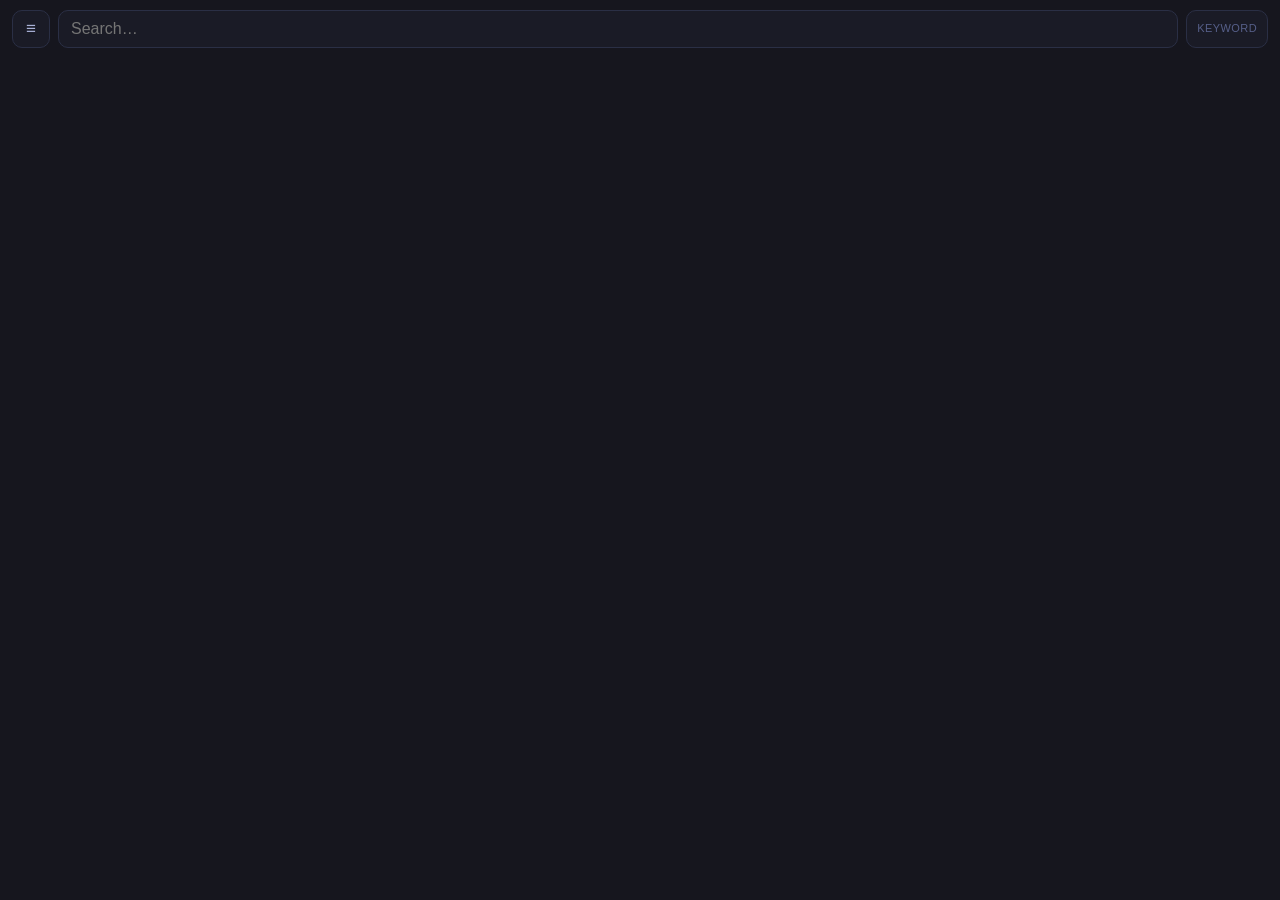
==== pocket/template.html @ 7e0d910b "feat: Constellation Pocket v1 template + injector (offline sky, provider seam, bridge stub)" ====
<!DOCTYPE html>
<html lang="en">
<head>
<meta charset="utf-8">
<meta name="viewport" content="width=device-width, initial-scale=1, viewport-fit=cover, user-scalable=no">
<meta name="apple-mobile-web-app-capable" content="yes">
<meta name="apple-mobile-web-app-status-bar-style" content="black-translucent">
<title>Constellation Pocket</title>
<style>
  :root{
    --bg:#16161e; --panel:#1a1b26; --panel2:#1f2335; --line:#2a2f45;
    --text:#c0caf5; --dim:#565f89; --soft:#a9b1d6;
    --accent:#ff9e64; --accent-soft:rgba(255,158,100,.18);
  }
  *{box-sizing:border-box; margin:0; padding:0;}
  html,body{
    position:fixed; inset:0; overflow:hidden;
    height:100vh; height:100dvh; width:100vw;
    background:var(--bg); color:var(--text);
    font:14px/1.45 -apple-system,BlinkMacSystemFont,"SF Pro Text","Segoe UI",Roboto,sans-serif;
    touch-action:none; overscroll-behavior:none;
    -webkit-user-select:none; user-select:none; -webkit-touch-callout:none;
  }
  #sky{position:absolute; inset:0; display:block;}
  /* ---------- top bar ---------- */
  #topbar{
    position:absolute; left:0; right:0; top:0; z-index:10;
    display:flex; gap:8px; align-items:center;
    padding:calc(env(safe-area-inset-top,0px) + 10px) 12px 10px;
    background:linear-gradient(to bottom, rgba(22,22,30,.92), rgba(22,22,30,0));
    pointer-events:none;
  }
  #topbar > *{pointer-events:auto;}
  #menuBtn{
    flex:0 0 auto; width:38px; height:38px; border-radius:10px;
    border:1px solid var(--line); background:var(--panel); color:var(--soft);
    font-size:17px; cursor:pointer;
  }
  #q{
    flex:1; height:38px; border-radius:10px; border:1px solid var(--line);
    background:var(--panel); color:var(--text); padding:0 12px;
    font-size:16px; outline:none; -webkit-user-select:text; user-select:text;
    -webkit-appearance:none; appearance:none;
  }
  #q:focus{border-color:var(--accent);}
  #mode{
    flex:0 0 auto; height:38px; display:flex; align-items:center; padding:0 10px;
    border-radius:10px; border:1px solid var(--line); background:var(--panel);
    color:var(--dim); font-size:11px; letter-spacing:.4px; text-transform:uppercase;
  }
  #mode.semantic{color:var(--accent); border-color:var(--accent);}
  /* ---------- results ---------- */
  #results{
    position:absolute; z-index:9; left:12px; right:12px;
    top:calc(env(safe-area-inset-top,0px) + 56px);
    max-height:55%; overflow-y:auto; border-radius:12px;
    background:var(--panel); border:1px solid var(--line);
    touch-action:pan-y; overscroll-behavior:contain;
    box-shadow:0 12px 32px rgba(0,0,0,.5);
  }
  .res{padding:10px 12px; border-bottom:1px solid var(--line); cursor:pointer;}
  .res:last-child{border-bottom:none;}
  .res:active{background:var(--pan2, var(--panel2));}
  .res .nm{font-weight:600; white-space:nowrap; overflow:hidden; text-overflow:ellipsis;}
  .res .meta{font-size:11.5px; color:var(--dim); margin-top:2px;}
  .res .meta .cdot{display:inline-block; width:8px; height:8px; border-radius:50%; margin-right:5px; vertical-align:-1px;}
  .res .sn{font-size:12px; color:var(--soft); margin-top:3px; white-space:nowrap; overflow:hidden; text-overflow:ellipsis;}
  .res.none{color:var(--dim); cursor:default;}
  /* ---------- drawer ---------- */
  #scrim{position:absolute; inset:0; z-index:19; background:rgba(0,0,0,.45);}
  #drawer{
    position:absolute; z-index:20; top:0; bottom:0; left:0; width:min(320px,86vw);
    background:var(--panel); border-right:1px solid var(--line);
    padding:calc(env(safe-area-inset-top,0px) + 14px) 14px calc(env(safe-area-inset-bottom,0px) + 14px);
    overflow-y:auto; touch-action:pan-y; overscroll-behavior:contain;
    display:flex; flex-direction:column; gap:14px;
  }
  #drawer h1{font-size:15px; font-weight:700; letter-spacing:.3px;}
  #drawer h1 .dot{color:var(--accent);}
  #drawer h2{font-size:11px; color:var(--dim); text-transform:uppercase; letter-spacing:.8px; margin-bottom:6px;}
  .seg{display:flex; gap:6px;}
  .seg button{
    flex:1; padding:8px 0; border-radius:9px; border:1px solid var(--line);
    background:var(--panel2); color:var(--soft); font-size:12.5px; cursor:pointer;
  }
  .seg button.on{border-color:var(--accent); color:var(--accent); background:var(--accent-soft);}
  .filt{display:flex; align-items:center; gap:8px; width:100%;
    padding:7px 8px; border-radius:8px; border:1px solid transparent;
    background:none; color:var(--soft); font-size:12.5px; text-align:left; cursor:pointer;}
  .filt.off{opacity:.34;}
  .filt .cdot{flex:0 0 auto; width:10px; height:10px; border-radius:50%;}
  .filt .lbl{flex:1; white-space:nowrap; overflow:hidden; text-overflow:ellipsis;}
  .filt .ct{color:var(--dim); font-size:11px;}
  #resetBtn{margin-top:2px; padding:8px; border-radius:9px; border:1px solid var(--line);
    background:none; color:var(--dim); font-size:12px; cursor:pointer;}
  #stamp{margin-top:auto; padding-top:12px; border-top:1px solid var(--line);
    font-size:11px; color:var(--dim); line-height:1.7;}
  #stamp b{color:var(--soft); font-weight:600;}
  /* ---------- detail card ---------- */
  #card{
    position:absolute; z-index:8; left:10px; right:10px;
    bottom:calc(env(safe-area-inset-bottom,0px) + 10px);
    background:var(--panel); border:1px solid var(--line); border-radius:14px;
    padding:14px; box-shadow:0 12px 32px rgba(0,0,0,.5);
    max-height:44%; overflow-y:auto; touch-action:pan-y; overscroll-behavior:contain;
  }
  #card .hd{display:flex; gap:10px; align-items:flex-start;}
  #card .nm{font-size:15px; font-weight:700; flex:1;}
  #cardClose{flex:0 0 auto; width:28px; height:28px; border-radius:8px; border:1px solid var(--line);
    background:var(--panel2); color:var(--dim); cursor:pointer; font-size:13px;}
  #card .meta{font-size:12px; color:var(--dim); margin-top:6px;}
  #card .clch{display:inline-flex; align-items:center; gap:6px; margin-top:8px;
    padding:3px 9px; border-radius:999px; border:1px solid var(--line); font-size:11.5px; color:var(--soft);}
  #card .clch .cdot{width:8px; height:8px; border-radius:50%;}
  #card .sn{margin-top:9px; font-size:13px; color:var(--soft);}
  #card .terms{margin-top:9px; display:flex; flex-wrap:wrap; gap:6px;}
  #card .terms span{padding:3px 8px; border-radius:7px; background:var(--panel2);
    border:1px solid var(--line); font-size:11px; color:var(--dim);}
  [hidden]{display:none !important;}
</style>
</head>
<body>
<canvas id="sky"></canvas>

<header id="topbar">
  <button id="menuBtn" aria-label="Menu">≡</button>
  <input id="q" type="search" placeholder="Search…" autocomplete="off" autocapitalize="off" spellcheck="false">
  <span id="mode">keyword</span>
</header>

<div id="results" hidden></div>

<div id="scrim" hidden></div>
<aside id="drawer" hidden>
  <h1>Constellation <span class="dot">Pocket</span></h1>
  <section>
    <h2>Layout</h2>
    <div class="seg">
      <button id="layEmbed" class="on">Embedding</button>
      <button id="laySim">Simulated</button>
    </div>
  </section>
  <section>
    <h2>Providers</h2>
    <div id="provList"></div>
  </section>
  <section>
    <h2>Clusters</h2>
    <div id="clList"></div>
  </section>
  <button id="resetBtn">Reset filters</button>
  <div id="stamp"></div>
</aside>

<div id="card" hidden>
  <div class="hd"><div class="nm" id="cNm"></div><button id="cardClose">✕</button></div>
  <div class="meta" id="cMeta"></div>
  <span class="clch" id="cCl"><span class="cdot"></span><span id="cClTxt"></span></span>
  <div class="sn" id="cSn"></div>
  <div class="terms" id="cTerms"></div>
</div>

<script id="bundle" type="application/json">__BUNDLE_JSON__</script>
<script>
/* =====================================================================
   Constellation Pocket v1 — single-file, offline, classic-script only.
   Bundle schema v1 (see scripts/build_pocket.py). Node ids are
   server-canonical; edges are [srcIdx, dstIdx, weight] into nodes[].

   PHASE 2 BRIDGE CONTRACT ---------------------------------------------
   The Swift shell registers a WKScriptMessageHandler named
   "constellationSearch". JS -> Swift message:
       { requestId: string, query: string, k: number }
   Swift -> JS reply (evaluateJavaScript):
       window.__constellationBridgeResult(requestId,
         { ok:true,  results:[{ id:string, score:number, snippet?:string }] }
       | { ok:false, error:string })
   Unknown ids are ignored; 8s timeout falls back to keyword search.
   Nothing else in this file changes for Phase 2.
   ===================================================================== */
'use strict';

/* ---------- bundle ---------- */
var B = JSON.parse(document.getElementById('bundle').textContent);
var N = B.nodes, E = B.edges || [], NN = N.length;
var CLUSTERS = {};
(B.clusters || []).forEach(function(c){ CLUSTERS[c.id] = c; });
var byId = {};
N.forEach(function(n, i){ byId[n.id] = i; });
var adj = new Array(NN);
for (var i0 = 0; i0 < NN; i0++) adj[i0] = [];
E.forEach(function(e){ adj[e[0]].push(e[1]); adj[e[1]].push(e[0]); });

/* ---------- layouts: pick 2 highest-variance axes, normalize ---------- */
function pickAxes(keys){
  var st = keys.map(function(k){
    var m = 0, i; for (i = 0; i < NN; i++) m += N[i][k]; m /= NN;
    var v = 0, d; for (i = 0; i < NN; i++){ d = N[i][k] - m; v += d * d; }
    return { k: k, v: v };
  });
  st.sort(function(a, b){ return b.v - a.v; });
  return [st[0].k, st[1].k];
}
function buildLayout(keys){
  var ax = pickAxes(keys), kx = ax[0], ky = ax[1];
  var X = new Float32Array(NN), Y = new Float32Array(NN);
  var minx = 1e9, maxx = -1e9, miny = 1e9, maxy = -1e9, i, x, y;
  for (i = 0; i < NN; i++){
    x = N[i][kx]; y = N[i][ky];
    if (x < minx) minx = x; if (x > maxx) maxx = x;
    if (y < miny) miny = y; if (y > maxy) maxy = y;
  }
  var s = 1000 / Math.max(maxx - minx, maxy - miny, 1e-6);
  var cx = (minx + maxx) / 2, cy = (miny + maxy) / 2;
  for (i = 0; i < NN; i++){
    X[i] = (N[i][kx] - cx) * s;
    Y[i] = (N[i][ky] - cy) * s;
  }
  return { X: X, Y: Y, axes: kx + '/' + ky };
}
var L_EMBED = buildLayout(['tx', 'ty', 'tz']);
var L_SIM   = buildLayout(['x', 'y', 'z']);
var morphT = 0;                       /* 0 = embedding, 1 = simulated */
var morphAnim = null;
function px(i){ return L_EMBED.X[i] + (L_SIM.X[i] - L_EMBED.X[i]) * morphT; }
function py(i){ return L_EMBED.Y[i] + (L_SIM.Y[i] - L_EMBED.Y[i]) * morphT; }

/* ---------- canvas ---------- */
var cv = document.getElementById('sky');
var ctx = cv.getContext('2d');
var W = 0, H = 0, DPR = 1;
function resize(){
  DPR = Math.min(window.devicePixelRatio || 1, 3);
  W = window.innerWidth; H = window.innerHeight;
  cv.width = Math.round(W * DPR); cv.height = Math.round(H * DPR);
  cv.style.width = W + 'px'; cv.style.height = H + 'px';  /* explicit CSS size: required */
  ctx.setTransform(DPR, 0, 0, DPR, 0, 0);
  dirty();
}
window.addEventListener('resize', resize);

/* ---------- sprite atlas: one glow sprite per cluster color ---------- */
var SPR = 64, HALF = SPR / 2;
var clusterIds = (B.clusters || []).map(function(c){ return c.id; });
var atlas = document.createElement('canvas');
atlas.width = SPR * Math.max(clusterIds.length, 1); atlas.height = SPR;
var atx = atlas.getContext('2d');
var sprCol = {};   /* cluster id -> atlas column */
clusterIds.forEach(function(cid, col){
  sprCol[cid] = col;
  var g = atx.createRadialGradient(col * SPR + HALF, HALF, 0, col * SPR + HALF, HALF, HALF);
  var color = CLUSTERS[cid].color || '#c0caf5';
  g.addColorStop(0, '#ffffff');
  g.addColorStop(0.25, color);
  g.addColorStop(1, 'rgba(0,0,0,0)');
  atx.fillStyle = g;
  atx.fillRect(col * SPR, 0, SPR, SPR);
});

/* ---------- camera ---------- */
var cam = { x: 0, y: 0, s: 0.5 };
function fitAll(){
  cam.x = 0; cam.y = 0;
  cam.s = Math.min(W, H) / 1150;
  dirty();
}
function sx(i){ return (px(i) - cam.x) * cam.s + W / 2; }
function sy(i){ return (py(i) - cam.y) * cam.s + H / 2; }

/* ---------- filters + selection ---------- */
var fCl = {}, fClN = 0;   /* when active, only keys present stay lit */
var fPr = {}, fPrN = 0;
function visible(i){
  var n = N[i];
  if (fClN && !fCl[n.c]) return false;
  if (fPrN && !fPr[n.p]) return false;
  return true;
}
var sel = -1;

/* ---------- render ---------- */
var SXA = new Float32Array(NN), SYA = new Float32Array(NN);
var needsFrame = false;
function dirty(){
  if (needsFrame) return;
  needsFrame = true;
  requestAnimationFrame(frame);
}
function nodeR(i){
  var r = 1.6 + Math.log2(1 + (N[i].m || 1)) * 0.75;
  if (r > 5.5) r = 5.5;
  return r * (0.65 + 0.35 * Math.min(cam.s, 2));
}
function frame(){
  needsFrame = false;
  ctx.fillStyle = '#16161e';
  ctx.fillRect(0, 0, W, H);

  var i, X, Y, m = 40;
  for (i = 0; i < NN; i++){ SXA[i] = sx(i); SYA[i] = sy(i); }

  /* edges — LOD: only when zoomed in, both ends near viewport, capped */
  if (cam.s > 0.85 && E.length){
    ctx.strokeStyle = 'rgba(86,95,137,0.20)';
    ctx.lineWidth = 0.6;
    ctx.beginPath();
    var drawn = 0, e, a, b;
    for (i = 0; i < E.length && drawn < 2200; i++){
      e = E[i]; a = e[0]; b = e[1];
      if (!visible(a) || !visible(b)) continue;
      if (SXA[a] < -m && SXA[b] < -m) continue;
      if (SXA[a] > W + m && SXA[b] > W + m) continue;
      if (SYA[a] < -m && SYA[b] < -m) continue;
      if (SYA[a] > H + m && SYA[b] > H + m) continue;
      ctx.moveTo(SXA[a], SYA[a]); ctx.lineTo(SXA[b], SYA[b]);
      drawn++;
    }
    ctx.stroke();
  }

  /* nodes: dimmed pass then lit pass */
  var anyFilter = (fClN || fPrN) ? 1 : 0;
  var pass, r, col;
  for (pass = 0; pass < 2; pass++){
    ctx.globalAlpha = pass === 0 ? 0.08 : 1;
    for (i = 0; i < NN; i++){
      var vis = visible(i);
      if (pass === 0 && (vis || !anyFilter)) continue;
      if (pass === 1 && !vis) continue;
      X = SXA[i]; Y = SYA[i];
      if (X < -m || X > W + m || Y < -m || Y > H + m) continue;
      r = nodeR(i);
      col = sprCol[N[i].c];
      if (col === undefined) col = 0;
      ctx.drawImage(atlas, col * SPR, 0, SPR, SPR, X - r, Y - r, r * 2, r * 2);
    }
  }
  ctx.globalAlpha = 1;

  /* selection: neighbor edges + ring + labels */
  if (sel >= 0){
    ctx.strokeStyle = '#ff9e64';
    ctx.lineWidth = 1.4;
    ctx.beginPath();
    var nb = adj[sel];
    for (i = 0; i < nb.length; i++){
      ctx.moveTo(SXA[sel], SYA[sel]); ctx.lineTo(SXA[nb[i]], SYA[nb[i]]);
    }
    ctx.stroke();
    ctx.beginPath();
    ctx.arc(SXA[sel], SYA[sel], nodeR(sel) + 4, 0, Math.PI * 2);
    ctx.stroke();
    ctx.fillStyle = '#ff9e64';
    ctx.font = '600 12px -apple-system, sans-serif';
    ctx.fillText(N[sel].n, SXA[sel] + nodeR(sel) + 7, SYA[sel] + 4);
    ctx.fillStyle = '#a9b1d6';
    ctx.font = '11px -apple-system, sans-serif';
    for (i = 0; i < Math.min(nb.length, 8); i++){
      var j = nb[i];
      ctx.fillText(N[j].n.slice(0, 34), SXA[j] + nodeR(j) + 6, SYA[j] + 4);
    }
  }

  /* ambient labels when zoomed in */
  if (cam.s > 2.2){
    var cand = [];
    for (i = 0; i < NN; i++){
      if (i === sel || !visible(i)) continue;
      if (SXA[i] < 0 || SXA[i] > W || SYA[i] < 0 || SYA[i] > H) continue;
      cand.push(i);
    }
    cand.sort(function(a, b){ return (N[b].m || 0) - (N[a].m || 0); });
    ctx.fillStyle = 'rgba(169,177,214,0.85)';
    ctx.font = '11px -apple-system, sans-serif';
    for (i = 0; i < Math.min(cand.length, 34); i++){
      var c2 = cand[i];
      ctx.fillText(N[c2].n.slice(0, 30), SXA[c2] + nodeR(c2) + 6, SYA[c2] + 4);
    }
  }
}

/* ---------- animation helpers ---------- */
var reduceMotion = window.matchMedia && window.matchMedia('(prefers-reduced-motion: reduce)').matches;
function ease(t){ return t < 0.5 ? 4 * t * t * t : 1 - Math.pow(-2 * t + 2, 3) / 2; }

var flyAnim = null;
function flyTo(i){
  var tS = Math.max(cam.s, 2.6);
  if (reduceMotion){
    cam.x = px(i); cam.y = py(i); cam.s = tS; dirty(); return;
  }
  flyAnim = { x0: cam.x, y0: cam.y, s0: cam.s, x1: px(i), y1: py(i), s1: tS, t0: performance.now(), d: 550 };
  requestAnimationFrame(stepFly);
}
function stepFly(){
  if (!flyAnim) return;
  var t = (performance.now() - flyAnim.t0) / flyAnim.d;
  if (t >= 1){ cam.x = flyAnim.x1; cam.y = flyAnim.y1; cam.s = flyAnim.s1; flyAnim = null; dirty(); return; }
  var e = ease(t);
  cam.x = flyAnim.x0 + (flyAnim.x1 - flyAnim.x0) * e;
  cam.y = flyAnim.y0 + (flyAnim.y1 - flyAnim.y0) * e;
  cam.s = flyAnim.s0 + (flyAnim.s1 - flyAnim.s0) * e;
  dirty();
  requestAnimationFrame(stepFly);
}
function setLayout(sim){
  var target = sim ? 1 : 0;
  document.getElementById('layEmbed').classList.toggle('on', !sim);
  document.getElementById('laySim').classList.toggle('on', sim);
  if (reduceMotion){ morphT = target; dirty(); return; }
  var from = morphT, t0 = performance.now(), d = 600;
  (function step(){
    var t = (performance.now() - t0) / d;
    if (t >= 1){ morphT = target; dirty(); return; }
    morphT = from + (target - from) * ease(t);
    dirty();
    requestAnimationFrame(step);
  })();
}

/* ---------- search: provider seam ---------- */
var Providers = {
  list: [],
  register: function(p){ this.list.push(p); this.refresh(); },
  active: function(){
    var avail = this.list.filter(function(p){ return p.available(); });
    avail.sort(function(a, b){ return b.priority - a.priority; });
    return avail[0];
  },
  refresh: function(){
    var a = this.active();
    var chip = document.getElementById('mode');
    chip.textContent = a ? a.name : '—';
    chip.classList.toggle('semantic', !!(a && a.name === 'semantic'));
  },
  query: function(q, k){
    var a = this.active(), self = this;
    return a.query(q, k).catch(function(err){
      var kw = self.list.filter(function(p){ return p.name === 'keyword'; })[0];
      return kw && kw !== a ? kw.query(q, k) : Promise.reject(err);
    });
  }
};

/* keyword provider: name(3) + topTerms(2) + snippet(1) + provider/date(2), AND semantics */
var HAY = N.map(function(n){
  return { nl: n.n.toLowerCase(), sl: (n.s || '').toLowerCase(),
           tl: (n.t || []).join(' ').toLowerCase(), pl: n.p, dl: n.d || '' };
});
Providers.register({
  name: 'keyword', priority: 1,
  available: function(){ return true; },
  query: function(q, k){
    var toks = q.toLowerCase().split(/\s+/).filter(Boolean);
    if (!toks.length) return Promise.resolve([]);
    var out = [], i, j, s, t, h, hit;
    for (i = 0; i < NN; i++){
      h = HAY[i]; s = 0;
      for (j = 0; j < toks.length; j++){
        t = toks[j]; hit = 0;
        if (h.nl.indexOf(t) >= 0) hit += 3;
        if (h.tl.indexOf(t) >= 0) hit += 2;
        if (h.sl.indexOf(t) >= 0) hit += 1;
        if (h.pl === t) hit += 2;
        if (h.dl.indexOf(t) === 0) hit += 2;
        if (!hit){ s = 0; break; }
        s += hit;
      }
      if (s > 0) out.push({ i: i, score: s });
    }
    out.sort(function(a, b){ return b.score - a.score; });
    return Promise.resolve(out.slice(0, k));
  }
});

/* semantic bridge provider (Phase 2 shell activates it; see contract above) */
var _pending = {}, _rid = 0;
window.__constellationBridgeResult = function(id, payload){
  var p = _pending[id];
  if (!p) return;
  delete _pending[id];
  if (payload && payload.ok) p.res(payload.results || []);
  else p.rej(new Error((payload && payload.error) || 'bridge error'));
};
Providers.register({
  name: 'semantic', priority: 10,
  available: function(){
    return !!(window.webkit && window.webkit.messageHandlers &&
              window.webkit.messageHandlers.constellationSearch);
  },
  query: function(q, k){
    return new Promise(function(res, rej){
      var id = 'r' + (++_rid);
      _pending[id] = {
        res: function(results){
          var out = [];
          results.forEach(function(r){
            var i = byId[r.id];
            if (i !== undefined) out.push({ i: i, score: r.score || 0, snip: r.snippet });
          });
          res(out);
        },
        rej: rej
      };
      window.webkit.messageHandlers.constellationSearch.postMessage(
        { requestId: id, query: q, k: k });
      setTimeout(function(){
        if (_pending[id]){ delete _pending[id]; rej(new Error('bridge timeout')); }
      }, 8000);
    });
  }
});

/* ---------- search UI ---------- */
var qEl = document.getElementById('q');
var resEl = document.getElementById('results');
qEl.placeholder = 'Search ' + NN.toLocaleString() + ' conversations…';
var deb = null, qSeq = 0;
qEl.addEventListener('input', function(){
  clearTimeout(deb);
  deb = setTimeout(runSearch, 130);
});
function runSearch(){
  var q = qEl.value.trim();
  if (!q){ resEl.hidden = true; resEl.innerHTML = ''; return; }
  Providers.refresh();
  var seq = ++qSeq;
  Providers.query(q, 40).then(function(rows){
    if (seq !== qSeq) return;
    resEl.innerHTML = '';
    if (!rows.length){
      var d0 = document.createElement('div');
      d0.className = 'res none';
      d0.textContent = 'No matches for \u201C' + q + '\u201D';
      resEl.appendChild(d0);
    }
    rows.forEach(function(r){
      var n = N[r.i], c = CLUSTERS[n.c] || {};
      var d = document.createElement('div');
      d.className = 'res';
      d.innerHTML =
        '<div class="nm"></div>' +
        '<div class="meta"><span class="cdot"></span><span class="mt"></span></div>' +
        '<div class="sn"></div>';
      d.querySelector('.nm').textContent = n.n;
      d.querySelector('.cdot').style.background = c.color || '#565f89';
      d.querySelector('.mt').textContent = n.p + ' · ' + (n.d || '—') + ' · ' + (c.label || '');
      d.querySelector('.sn').textContent = r.snip || n.s || '';
      d.addEventListener('click', function(){ select(r.i); collapseSearch(); });
      resEl.appendChild(d);
    });
    resEl.hidden = false;
  }).catch(function(){
    resEl.innerHTML = '<div class="res none">Search failed — try again</div>';
    resEl.hidden = false;
  });
}
function collapseSearch(){ resEl.hidden = true; qEl.blur(); }

/* ---------- detail card ---------- */
var cardEl = document.getElementById('card');
function select(i){
  sel = i;
  var n = N[i], c = CLUSTERS[n.c] || {};
  document.getElementById('cNm').textContent = n.n;
  document.getElementById('cMeta').textContent =
    n.p + ' · ' + (n.d || '—') + ' · ' + (n.m || 0) + ' messages · ' + adj[i].length + ' connections';
  document.querySelector('#cCl .cdot').style.background = c.color || '#565f89';
  document.getElementById('cClTxt').textContent = c.label || ('cluster ' + n.c);
  document.getElementById('cSn').textContent = n.s || '';
  var tEl = document.getElementById('cTerms');
  tEl.innerHTML = '';
  (n.t || []).forEach(function(t){
    var sp = document.createElement('span'); sp.textContent = t; tEl.appendChild(sp);
  });
  cardEl.hidden = false;
  flyTo(i);
}
document.getElementById('cardClose').addEventListener('click', function(){
  cardEl.hidden = true; sel = -1; dirty();
});

/* ---------- drawer ---------- */
var drawerEl = document.getElementById('drawer');
var scrimEl = document.getElementById('scrim');
document.getElementById('menuBtn').addEventListener('click', function(){
  var open = drawerEl.hidden;
  drawerEl.hidden = !open; scrimEl.hidden = !open;
});
scrimEl.addEventListener('click', function(){ drawerEl.hidden = true; scrimEl.hidden = true; });
document.getElementById('layEmbed').addEventListener('click', function(){ setLayout(false); });
document.getElementById('laySim').addEventListener('click', function(){ setLayout(true); });

function buildFilters(){
  var pv = document.getElementById('provList');
  var provs = Object.keys((B.corpus && B.corpus.providers) || {});
  provs.sort(function(a, b){ return B.corpus.providers[b] - B.corpus.providers[a]; });
  provs.forEach(function(p){
    var b = document.createElement('button');
    b.className = 'filt';
    b.innerHTML = '<span class="cdot" style="background:#7aa2f7"></span><span class="lbl"></span><span class="ct"></span>';
    b.querySelector('.lbl').textContent = p;
    b.querySelector('.ct').textContent = B.corpus.providers[p];
    b.addEventListener('click', function(){
      if (fPr[p]){ delete fPr[p]; fPrN--; } else { fPr[p] = true; fPrN++; }
      refreshFilterUI(); dirty();
    });
    b.dataset.key = p; b.dataset.kind = 'p';
    pv.appendChild(b);
  });
  var cl = document.getElementById('clList');
  (B.clusters || []).slice().sort(function(a, b){ return b.count - a.count; }).forEach(function(c){
    var b = document.createElement('button');
    b.className = 'filt';
    b.innerHTML = '<span class="cdot"></span><span class="lbl"></span><span class="ct"></span>';
    b.querySelector('.cdot').style.background = c.color;
    b.querySelector('.lbl').textContent = c.label;
    b.querySelector('.ct').textContent = c.count;
    b.addEventListener('click', function(){
      if (fCl[c.id]){ delete fCl[c.id]; fClN--; } else { fCl[c.id] = true; fClN++; }
      refreshFilterUI(); dirty();
    });
    b.dataset.key = String(c.id); b.dataset.kind = 'c';
    cl.appendChild(b);
  });
}
function refreshFilterUI(){
  var btns = document.querySelectorAll('.filt');
  btns.forEach(function(b){
    var kind = b.dataset.kind, key = b.dataset.key;
    var on = kind === 'p' ? (!fPrN || fPr[key]) : (!fClN || fCl[Number(key)]);
    b.classList.toggle('off', !on);
  });
}
document.getElementById('resetBtn').addEventListener('click', function(){
  fCl = {}; fClN = 0; fPr = {}; fPrN = 0;
  refreshFilterUI(); dirty();
});

/* stamp */
(function(){
  var c = B.corpus || {}, dr = c.dateRange || ['—', '—'];
  document.getElementById('stamp').innerHTML =
    '<b>' + (c.totalConversations || NN).toLocaleString() + '</b> conversations · ' +
    '<b>' + (c.totalMessages || 0).toLocaleString() + '</b> messages<br>' +
    dr[0] + ' → ' + dr[1] + '<br>' +
    'built ' + (B.generated_at || '—') + '<br>' +
    'graph ' + ((B.source && B.source.graph_sha256) || '').slice(0, 8) +
    ' · layout ' + L_EMBED.axes + ' | ' + L_SIM.axes;
})();

/* ---------- pointer input: pan / pinch / tap ---------- */
var ptrs = {}, ptrN = 0;
var panStart = null, pinchStart = null, downInfo = null;
cv.addEventListener('pointerdown', function(e){
  cv.setPointerCapture(e.pointerId);
  ptrs[e.pointerId] = { x: e.clientX, y: e.clientY };
  ptrN++;
  flyAnim = null;
  if (ptrN === 1){
    panStart = { x: e.clientX, y: e.clientY, cx: cam.x, cy: cam.y };
    downInfo = { x: e.clientX, y: e.clientY, t: performance.now() };
  } else if (ptrN === 2){
    var ids = Object.keys(ptrs);
    var a = ptrs[ids[0]], b = ptrs[ids[1]];
    pinchStart = {
      d: Math.hypot(a.x - b.x, a.y - b.y),
      mx: (a.x + b.x) / 2, my: (a.y + b.y) / 2,
      s: cam.s, cx: cam.x, cy: cam.y
    };
    panStart = null; downInfo = null;
  }
});
cv.addEventListener('pointermove', function(e){
  var p = ptrs[e.pointerId];
  if (!p) return;
  p.x = e.clientX; p.y = e.clientY;
  if (ptrN === 1 && panStart){
    cam.x = panStart.cx - (e.clientX - panStart.x) / cam.s;
    cam.y = panStart.cy - (e.clientY - panStart.y) / cam.s;
    dirty();
  } else if (ptrN === 2 && pinchStart){
    var ids = Object.keys(ptrs);
    var a = ptrs[ids[0]], b = ptrs[ids[1]];
    var d = Math.hypot(a.x - b.x, a.y - b.y);
    var ns = Math.min(12, Math.max(0.15, pinchStart.s * d / pinchStart.d));
    var mx = (a.x + b.x) / 2, my = (a.y + b.y) / 2;
    /* keep the pinch midpoint anchored in world space */
    var wx = (pinchStart.mx - W / 2) / pinchStart.s + pinchStart.cx;
    var wy = (pinchStart.my - H / 2) / pinchStart.s + pinchStart.cy;
    cam.s = ns;
    cam.x = wx - (mx - W / 2) / ns;
    cam.y = wy - (my - H / 2) / ns;
    dirty();
  }
});
function endPtr(e){
  if (!ptrs[e.pointerId]) return;
  delete ptrs[e.pointerId];
  ptrN--;
  if (ptrN < 2) pinchStart = null;
  if (ptrN === 0){
    if (downInfo){
      var dt = performance.now() - downInfo.t;
      var dd = Math.hypot(e.clientX - downInfo.x, e.clientY - downInfo.y);
      if (dt < 350 && dd < 7) tap(e.clientX, e.clientY);
    }
    panStart = null; downInfo = null;
  }
}
cv.addEventListener('pointerup', endPtr);
cv.addEventListener('pointercancel', endPtr);
function tap(x, y){
  collapseSearch();
  var best = -1, bd = 18 * 18, i, dx, dy, d2;
  for (i = 0; i < NN; i++){
    if (!visible(i)) continue;
    dx = SXA[i] - x; dy = SYA[i] - y; d2 = dx * dx + dy * dy;
    if (d2 < bd){ bd = d2; best = i; }
  }
  if (best >= 0) select(best);
  else { cardEl.hidden = true; sel = -1; dirty(); }
}
cv.addEventListener('wheel', function(e){
  e.preventDefault();
  var ns = Math.min(12, Math.max(0.15, cam.s * Math.exp(-e.deltaY * 0.0016)));
  var wx = (e.clientX - W / 2) / cam.s + cam.x;
  var wy = (e.clientY - H / 2) / cam.s + cam.y;
  cam.s = ns;
  cam.x = wx - (e.clientX - W / 2) / ns;
  cam.y = wy - (e.clientY - H / 2) / ns;
  dirty();
}, { passive: false });
['gesturestart', 'gesturechange', 'gestureend'].forEach(function(t){
  window.addEventListener(t, function(e){ e.preventDefault(); });
});
window.addEventListener('keydown', function(e){
  if (e.key === 'Escape'){
    resEl.hidden = true; drawerEl.hidden = true; scrimEl.hidden = true;
    cardEl.hidden = true; sel = -1; dirty();
  }
});

/* ---------- boot ---------- */
buildFilters();
resize();
fitAll();
Providers.refresh();
</script>
</body>
</html>
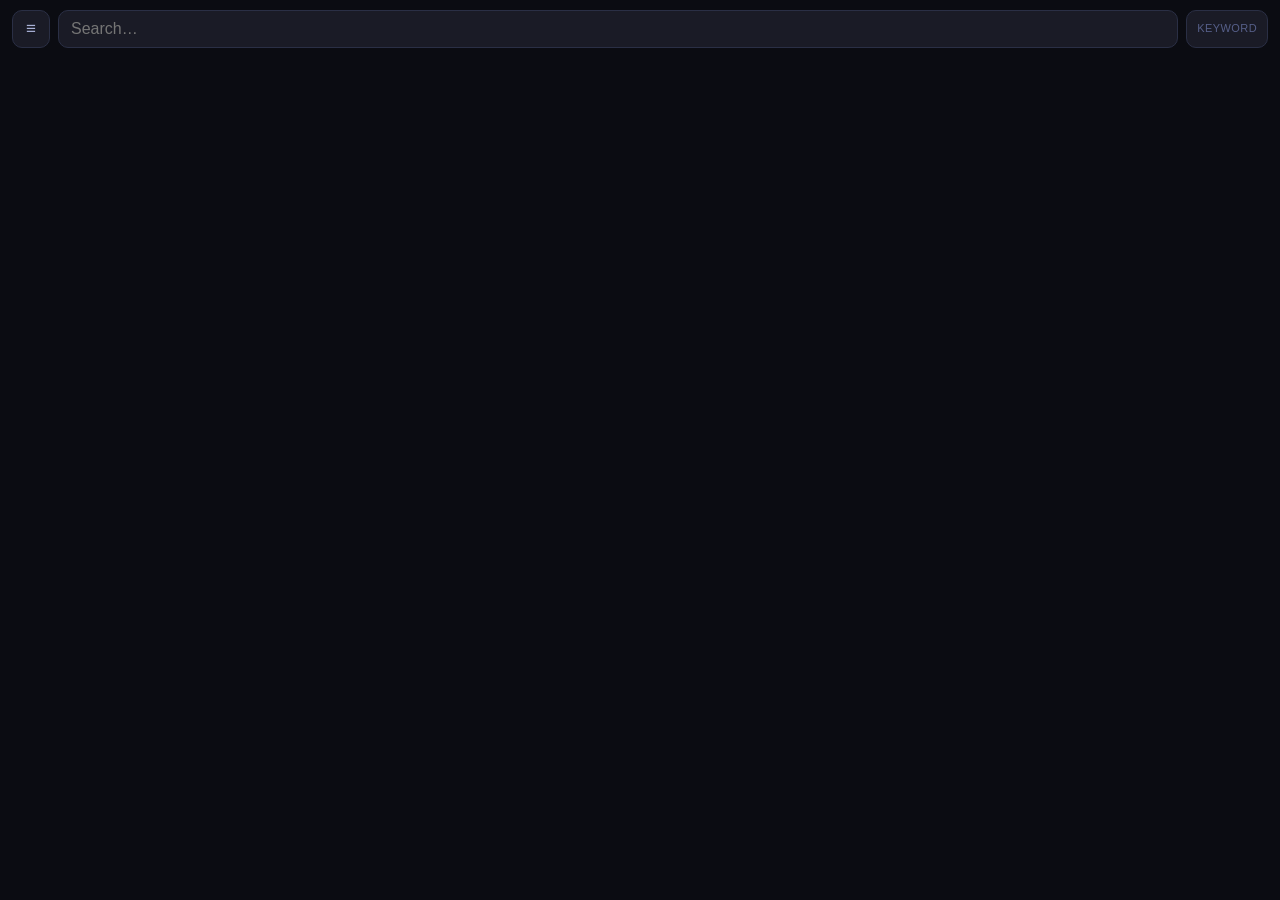
==== commit 0b94c040: "style: glossy spheres, gossamer edge field, term-tag labels (OG render aesthetic)" ====
--- a/pocket/template.html
+++ b/pocket/template.html
@@ -8,7 +8,7 @@
 <title>Constellation Pocket</title>
 <style>
   :root{
-    --bg:#16161e; --panel:#1a1b26; --panel2:#1f2335; --line:#2a2f45;
+    --bg:#0b0c12; --panel:#1a1b26; --panel2:#1f2335; --line:#2a2f45;
     --text:#c0caf5; --dim:#565f89; --soft:#a9b1d6;
     --accent:#ff9e64; --accent-soft:rgba(255,158,100,.18);
   }
@@ -27,7 +27,7 @@
     position:absolute; left:0; right:0; top:0; z-index:10;
     display:flex; gap:8px; align-items:center;
     padding:calc(env(safe-area-inset-top,0px) + 10px) 12px 10px;
-    background:linear-gradient(to bottom, rgba(22,22,30,.92), rgba(22,22,30,0));
+    background:linear-gradient(to bottom, rgba(11,12,18,.92), rgba(11,12,18,0));
     pointer-events:none;
   }
   #topbar > *{pointer-events:auto;}
@@ -134,10 +134,10 @@
 <aside id="drawer" hidden>
   <h1>Constellation <span class="dot">Pocket</span></h1>
   <section>
-    <h2>Layout</h2>
+    <h2>View</h2>
     <div class="seg">
-      <button id="layEmbed" class="on">Embedding</button>
-      <button id="laySim">Simulated</button>
+      <button id="layEmbed" class="on">Sky</button>
+      <button id="laySim">Timeline</button>
     </div>
   </section>
   <section>
@@ -191,39 +191,68 @@
 for (var i0 = 0; i0 < NN; i0++) adj[i0] = [];
 E.forEach(function(e){ adj[e[0]].push(e[1]); adj[e[1]].push(e[0]); });
 
-/* ---------- layouts: pick 2 highest-variance axes, normalize ---------- */
+/* ---------- layouts ----------
+   Sky      = serialized force-simulation state (x,y,z): the semantic
+              constellation as last converged in the live app.
+   Timeline = temporal-helix coords (tx,ty,tz). tx encodes time and the
+              raw values pile up hard at the recent end, so X uses DATE
+              RANK (sequence) for readability; Y is the helix ty. */
+function pctl(sorted, q){
+  return sorted[Math.min(sorted.length - 1, Math.floor(q * sorted.length))];
+}
 function pickAxes(keys){
   var st = keys.map(function(k){
-    var m = 0, i; for (i = 0; i < NN; i++) m += N[i][k]; m /= NN;
-    var v = 0, d; for (i = 0; i < NN; i++){ d = N[i][k] - m; v += d * d; }
-    return { k: k, v: v };
+    var vs = new Array(NN), i;
+    for (i = 0; i < NN; i++) vs[i] = N[i][k] || 0;
+    vs.sort(function(a, b){ return a - b; });
+    return { k: k, v: pctl(vs, 0.90) - pctl(vs, 0.10) };  /* robust spread */
   });
   st.sort(function(a, b){ return b.v - a.v; });
   return [st[0].k, st[1].k];
 }
-function buildLayout(keys){
-  var ax = pickAxes(keys), kx = ax[0], ky = ax[1];
-  var X = new Float32Array(NN), Y = new Float32Array(NN);
-  var minx = 1e9, maxx = -1e9, miny = 1e9, maxy = -1e9, i, x, y;
-  for (i = 0; i < NN; i++){
-    x = N[i][kx]; y = N[i][ky];
-    if (x < minx) minx = x; if (x > maxx) maxx = x;
-    if (y < miny) miny = y; if (y > maxy) maxy = y;
-  }
-  var s = 1000 / Math.max(maxx - minx, maxy - miny, 1e-6);
-  var cx = (minx + maxx) / 2, cy = (miny + maxy) / 2;
-  for (i = 0; i < NN; i++){
-    X[i] = (N[i][kx] - cx) * s;
-    Y[i] = (N[i][ky] - cy) * s;
-  }
-  return { X: X, Y: Y, axes: kx + '/' + ky };
-}
-var L_EMBED = buildLayout(['tx', 'ty', 'tz']);
-var L_SIM   = buildLayout(['x', 'y', 'z']);
-var morphT = 0;                       /* 0 = embedding, 1 = simulated */
+function normalize(xs, ys, perAxis){
+  var i, X = new Float32Array(NN), Y = new Float32Array(NN);
+  var sxv = xs.slice().sort(function(a, b){ return a - b; });
+  var syv = ys.slice().sort(function(a, b){ return a - b; });
+  var cx = pctl(sxv, 0.5), cy = pctl(syv, 0.5);
+  var rx = Math.max(pctl(sxv, 0.98) - pctl(sxv, 0.02), 1e-6);
+  var ry = Math.max(pctl(syv, 0.98) - pctl(syv, 0.02), 1e-6);
+  var sX, sY;
+  if (perAxis){ sX = 1000 / rx; sY = 560 / ry; }
+  else { sX = sY = 1000 / Math.max(rx, ry); }
+  for (i = 0; i < NN; i++){ X[i] = (xs[i] - cx) * sX; Y[i] = (ys[i] - cy) * sY; }
+  return { X: X, Y: Y };
+}
+function buildSky(){
+  var ax = pickAxes(['x', 'y', 'z']), kx = ax[0], ky = ax[1];
+  var xs = new Array(NN), ys = new Array(NN), i;
+  for (i = 0; i < NN; i++){ xs[i] = N[i][kx] || 0; ys[i] = N[i][ky] || 0; }
+  var L = normalize(xs, ys, false);
+  L.axes = 'sky:' + kx + '/' + ky;
+  return L;
+}
+function buildTimeline(){
+  var order = new Array(NN), i;
+  for (i = 0; i < NN; i++) order[i] = i;
+  order.sort(function(a, b){
+    var da = N[a].d || '', db = N[b].d || '';
+    if (da < db) return -1;
+    if (da > db) return 1;
+    var t = (N[a].tx || 0) - (N[b].tx || 0);
+    return t !== 0 ? t : a - b;
+  });
+  var xs = new Array(NN), ys = new Array(NN);
+  for (i = 0; i < NN; i++){ xs[order[i]] = i; ys[order[i]] = N[order[i]].ty || 0; }
+  var L = normalize(xs, ys, true);
+  L.axes = 'timeline:date-rank/ty';
+  return L;
+}
+var L_SKY = buildSky();
+var L_TIME = buildTimeline();
+var morphT = 0;                       /* 0 = sky, 1 = timeline */
 var morphAnim = null;
-function px(i){ return L_EMBED.X[i] + (L_SIM.X[i] - L_EMBED.X[i]) * morphT; }
-function py(i){ return L_EMBED.Y[i] + (L_SIM.Y[i] - L_EMBED.Y[i]) * morphT; }
+function px(i){ return L_SKY.X[i] + (L_TIME.X[i] - L_SKY.X[i]) * morphT; }
+function py(i){ return L_SKY.Y[i] + (L_TIME.Y[i] - L_SKY.Y[i]) * morphT; }
 
 /* ---------- canvas ---------- */
 var cv = document.getElementById('sky');
@@ -239,8 +268,18 @@
 }
 window.addEventListener('resize', resize);
 
-/* ---------- sprite atlas: one glow sprite per cluster color ---------- */
+/* ---------- sprite atlas: glossy sphere per cluster color ---------- */
 var SPR = 64, HALF = SPR / 2;
+function hexRGB(h){
+  h = h.replace('#', '');
+  return [parseInt(h.slice(0, 2), 16), parseInt(h.slice(2, 4), 16), parseInt(h.slice(4, 6), 16)];
+}
+function mixC(h, h2, t){
+  var a = hexRGB(h), b = hexRGB(h2);
+  return 'rgb(' + Math.round(a[0] + (b[0] - a[0]) * t) + ',' +
+                  Math.round(a[1] + (b[1] - a[1]) * t) + ',' +
+                  Math.round(a[2] + (b[2] - a[2]) * t) + ')';
+}
 var clusterIds = (B.clusters || []).map(function(c){ return c.id; });
 var atlas = document.createElement('canvas');
 atlas.width = SPR * Math.max(clusterIds.length, 1); atlas.height = SPR;
@@ -248,14 +287,38 @@
 var sprCol = {};   /* cluster id -> atlas column */
 clusterIds.forEach(function(cid, col){
   sprCol[cid] = col;
-  var g = atx.createRadialGradient(col * SPR + HALF, HALF, 0, col * SPR + HALF, HALF, HALF);
   var color = CLUSTERS[cid].color || '#c0caf5';
+  var cx0 = col * SPR + HALF, cy0 = HALF, R = HALF - 3;
+  var g = atx.createRadialGradient(cx0 - R * 0.35, cy0 - R * 0.4, R * 0.08, cx0, cy0, R);
   g.addColorStop(0, '#ffffff');
-  g.addColorStop(0.25, color);
-  g.addColorStop(1, 'rgba(0,0,0,0)');
+  g.addColorStop(0.16, mixC(color, '#ffffff', 0.55));
+  g.addColorStop(0.52, color);
+  g.addColorStop(0.92, mixC(color, '#000000', 0.42));
+  g.addColorStop(1, mixC(color, '#000000', 0.55));
   atx.fillStyle = g;
-  atx.fillRect(col * SPR, 0, SPR, SPR);
-});
+  atx.beginPath();
+  atx.arc(cx0, cy0, R, 0, Math.PI * 2);
+  atx.fill();
+});
+
+/* ---------- edge field: every edge pre-rendered per layout, blitted ---------- */
+var EM_SIZE = 1800, EM_WORLD = 1500;
+var skyEdgeMap = null, timeEdgeMap = null;
+function buildEdgeMap(LX, LY){
+  var c = document.createElement('canvas');
+  c.width = EM_SIZE; c.height = EM_SIZE;
+  var g2 = c.getContext('2d');
+  g2.strokeStyle = 'rgba(150,160,195,0.07)';
+  g2.lineWidth = 1;
+  var k = EM_SIZE / EM_WORLD, off = EM_SIZE / 2;
+  g2.beginPath();
+  for (var i = 0; i < E.length; i++){
+    g2.moveTo(LX[E[i][0]] * k + off, LY[E[i][0]] * k + off);
+    g2.lineTo(LX[E[i][1]] * k + off, LY[E[i][1]] * k + off);
+  }
+  g2.stroke();
+  return c;
+}
 
 /* ---------- camera ---------- */
 var cam = { x: 0, y: 0, s: 0.5 };
@@ -287,20 +350,38 @@
   requestAnimationFrame(frame);
 }
 function nodeR(i){
-  var r = 1.6 + Math.log2(1 + (N[i].m || 1)) * 0.75;
-  if (r > 5.5) r = 5.5;
+  var r = 1.4 + Math.log2(1 + (N[i].m || 1)) * 1.05;
+  if (r > 8) r = 8;
   return r * (0.65 + 0.35 * Math.min(cam.s, 2));
 }
 function frame(){
   needsFrame = false;
-  ctx.fillStyle = '#16161e';
+  ctx.fillStyle = '#0b0c12';
   ctx.fillRect(0, 0, W, H);
 
   var i, X, Y, m = 40;
   for (i = 0; i < NN; i++){ SXA[i] = sx(i); SYA[i] = sy(i); }
 
-  /* edges — LOD: only when zoomed in, both ends near viewport, capped */
-  if (cam.s > 0.85 && E.length){
+  /* gossamer edge field: whole web blitted, fading as vector edges take over */
+  var emA = Math.max(0, Math.min(1, (1.85 - cam.s) / 0.8));
+  if (E.length && emA > 0.02){
+    if (!skyEdgeMap) skyEdgeMap = buildEdgeMap(L_SKY.X, L_SKY.Y);
+    var dw = EM_WORLD * cam.s;
+    var dx0 = (-EM_WORLD / 2 - cam.x) * cam.s + W / 2;
+    var dy0 = (-EM_WORLD / 2 - cam.y) * cam.s + H / 2;
+    if (morphT < 0.999){
+      ctx.globalAlpha = emA * (1 - morphT);
+      ctx.drawImage(skyEdgeMap, dx0, dy0, dw, dw);
+    }
+    if (morphT > 0.001 && timeEdgeMap){
+      ctx.globalAlpha = emA * morphT;
+      ctx.drawImage(timeEdgeMap, dx0, dy0, dw, dw);
+    }
+    ctx.globalAlpha = 1;
+  }
+
+  /* edges — vector pass when zoomed in, both ends near viewport, capped */
+  if (cam.s > 1.05 && E.length){
     ctx.strokeStyle = 'rgba(86,95,137,0.20)';
     ctx.lineWidth = 0.6;
     ctx.beginPath();
@@ -351,17 +432,17 @@
     ctx.arc(SXA[sel], SYA[sel], nodeR(sel) + 4, 0, Math.PI * 2);
     ctx.stroke();
     ctx.fillStyle = '#ff9e64';
-    ctx.font = '600 12px -apple-system, sans-serif';
+    ctx.font = '700 12px ui-monospace, "SF Mono", Menlo, monospace';
     ctx.fillText(N[sel].n, SXA[sel] + nodeR(sel) + 7, SYA[sel] + 4);
-    ctx.fillStyle = '#a9b1d6';
-    ctx.font = '11px -apple-system, sans-serif';
+    ctx.fillStyle = '#8a92c0';
+    ctx.font = '10px ui-monospace, "SF Mono", Menlo, monospace';
     for (i = 0; i < Math.min(nb.length, 8); i++){
       var j = nb[i];
       ctx.fillText(N[j].n.slice(0, 34), SXA[j] + nodeR(j) + 6, SYA[j] + 4);
     }
   }
 
-  /* ambient labels when zoomed in */
+  /* ambient labels when zoomed in — greedy collision culling */
   if (cam.s > 2.2){
     var cand = [];
     for (i = 0; i < NN; i++){
@@ -370,11 +451,32 @@
       cand.push(i);
     }
     cand.sort(function(a, b){ return (N[b].m || 0) - (N[a].m || 0); });
-    ctx.fillStyle = 'rgba(169,177,214,0.85)';
-    ctx.font = '11px -apple-system, sans-serif';
-    for (i = 0; i < Math.min(cand.length, 34); i++){
+    ctx.font = '600 10px ui-monospace, "SF Mono", Menlo, monospace';
+    var placed = [];
+    if (sel >= 0){
+      placed.push([SXA[sel], SYA[sel] - 10, 220, 40]);
+      var nbs = adj[sel];
+      for (i = 0; i < Math.min(nbs.length, 8); i++){
+        placed.push([SXA[nbs[i]], SYA[nbs[i]] - 8, 180, 16]);
+      }
+    }
+    var shown = 0;
+    for (i = 0; i < cand.length && shown < 34; i++){
       var c2 = cand[i];
-      ctx.fillText(N[c2].n.slice(0, 30), SXA[c2] + nodeR(c2) + 6, SYA[c2] + 4);
+      var name = ((N[c2].t && N[c2].t[0]) || N[c2].n.split(' ')[0] || '').toUpperCase().slice(0, 16);
+      if (!name) continue;
+      var lx = SXA[c2] + nodeR(c2) + 6, ly = SYA[c2] + 4;
+      var lw = ctx.measureText(name).width, clash = false, r2, j2;
+      for (j2 = 0; j2 < placed.length; j2++){
+        r2 = placed[j2];
+        if (lx < r2[0] + r2[2] && lx + lw > r2[0] &&
+            ly - 9 < r2[1] + r2[3] && ly + 3 > r2[1]){ clash = true; break; }
+      }
+      if (clash) continue;
+      ctx.fillStyle = (CLUSTERS[N[c2].c] || {}).color || '#a9b1d6';
+      ctx.fillText(name, lx, ly);
+      placed.push([lx, ly - 9, lw, 12]);
+      shown++;
     }
   }
 }
@@ -404,6 +506,7 @@
   requestAnimationFrame(stepFly);
 }
 function setLayout(sim){
+  if (sim && !timeEdgeMap) timeEdgeMap = buildEdgeMap(L_TIME.X, L_TIME.Y);
   var target = sim ? 1 : 0;
   document.getElementById('layEmbed').classList.toggle('on', !sim);
   document.getElementById('laySim').classList.toggle('on', sim);
@@ -646,7 +749,7 @@
     dr[0] + ' → ' + dr[1] + '<br>' +
     'built ' + (B.generated_at || '—') + '<br>' +
     'graph ' + ((B.source && B.source.graph_sha256) || '').slice(0, 8) +
-    ' · layout ' + L_EMBED.axes + ' | ' + L_SIM.axes;
+    ' · ' + L_SKY.axes + ' · ' + L_TIME.axes;
 })();
 
 /* ---------- pointer input: pan / pinch / tap ---------- */
